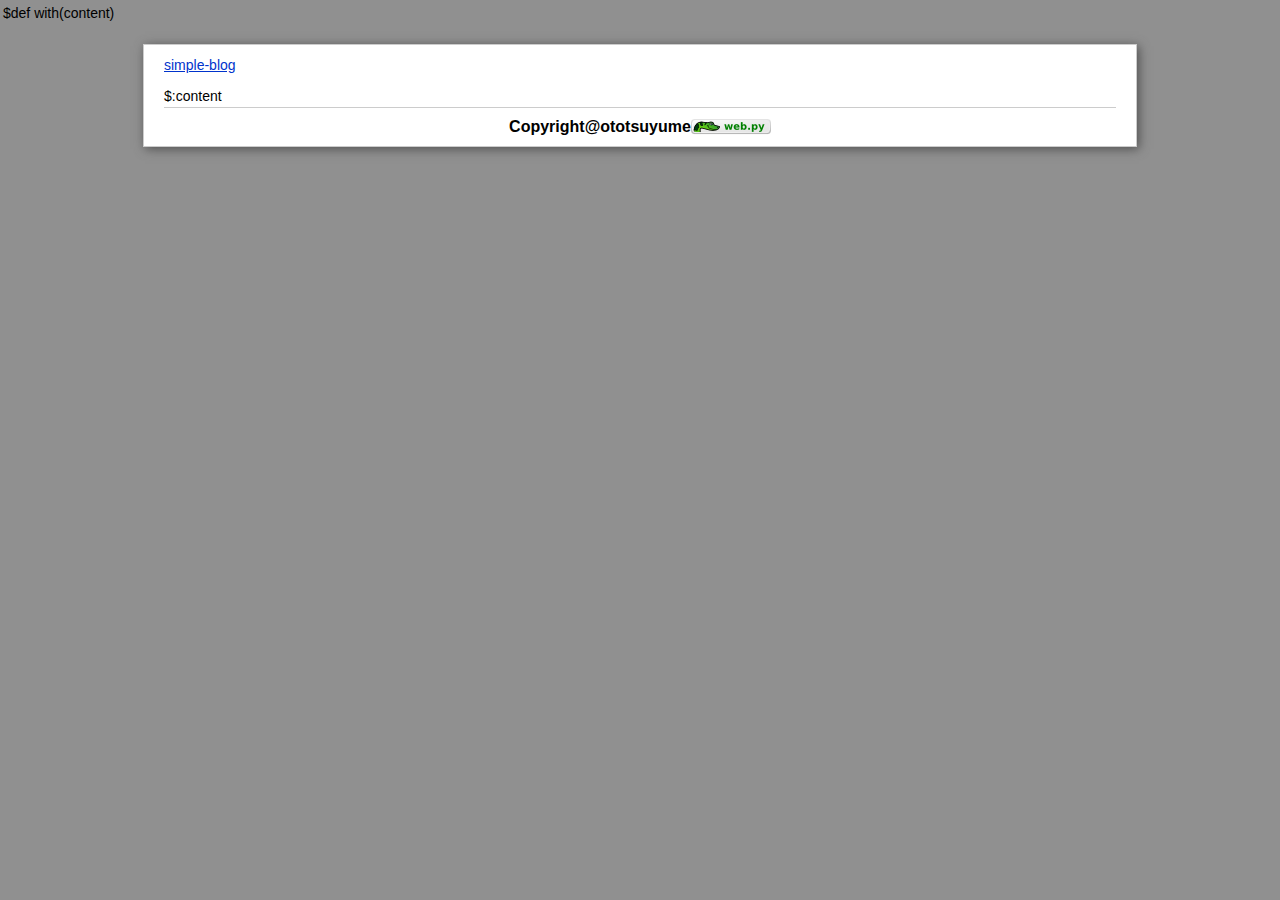
==== template/layout.html @ d746a8c4 "first commit" ====
$def with(content)
<!DOCTYPE html PUBLIC "-//W3C//DTD XHTML 1.0 Transitional//EN" "http://www.w3.org/TR/xhtml1/DTD/xhtml1-transitional.dtd">
<html xmlns="http://www.w3.org/1999/xhtml">
    <head>
        <meta http-equiv="Content-Type" content="text/html; charset=utf-8" />
        <title>ototsuyume's blog</title>
        <link href="/static/styles/reset.css" rel="stylesheet" type="text/css" />
        <link href="/static/styles/style.css" rel="stylesheet" type="text/css" />
    </head>
    <body>
        <div class="box">
            <div class="header">
                <a href="/">simple-blog</a>
            </div>
            
                $:content
            <div class="footer">
                <table id="info" width="20%">
                    <tr><td><b>Copyright@ototsuyume</b></td><td>
                            <a href="http://webpy.org"><img
                                src="/static/images/webpy_ss.png"/></a></td></tr>
                </table>
            </div>
        </div>
    </body>
</html>
---- static/styles/style.css ----
body 
{
    background:#909090;
}


textarea
{
    resize:none;
}


.header
{
    padding-bottom:10px;
}
.box
{
    margin-top:20px;
    margin-bottom:20px;
    margin-left:140px;
    margin-right:140px;
    border:1px solid #ccc;
    background-color:#fff;
    padding:10px 20px;
    -moz-box-shadow: 2px 2px 10px #505050;
    -webkit-box-shadow: 2px 2px 10px #505050;
    
}
.footer
{
    border-top:1px solid #ccc;
    padding-top:10px;
    font-size:11px;
    font-color:#eff;
}
.content
{
	min-height:200px;
}

.article
{
    margin-left:120px;
    margin-right:120px;
    padding-left:50px;
    padding-top:10px;
    padding-bottom:10px;
    padding-right:50px;
    /*background-color:#eee;*/
    border:1px solid #ccc;
    border-radius:10px;
  /*  word-break:break-all;*/
    
    -moz-box-shadow: 2px 2px 10px #909090;
    -webkit-box-shadow: 2px 2px 10px #909090;
 
}


.article a
{
    text-decoration:none;
}

.article a:visited
{

}

.article li
{
    font-size:8px;
}

.article p
{
    font-size:17px;
}

#ctag
{
    margin-right:50px;
    padding-right:50;
}

.pagecount
{
    margin-left:auto;
	margin-right:auto;
}
.commarea
{
	margin-left:120px;
    margin-right:120px;
}
.comlist
{
    border:1px solid #ccc;
    padding-left:50px;
	padding-bottom:10px;
    padding-right:50px;
	padding-top:10px;
    margin-top:10px;
    border-radius:10px;
    background-color:#fec;
    width:50%;
    word-break:break-all;
    -moz-box-shadow: 2px 2px 10px #909090;
    -webkit-box-shadow: 2px 2px 10px #909090;

}
.admincomm
{

    width:50%;
    border:1px solid #ccc;
    padding-left:50px;
    padding-right:50px;
	padding-top:10px;
	padding-bottom:10px;
    margin-top:10px;
    border-radius:10px;
    background-color:#eee;
    word-break:break-all;
    -moz-box-shadow: 2px 2px 10px #909090;
    -webkit-box-shadow: 2px 2px 10px #909090;
}
.admincomm li
{
    font-size:12px;
    font-color:#eef;
}

.admincomm p
{
    font-size:17px;
}


.comlist li
{
    font-size:12px;
    font-color:#eef;
}

.comlist p
{
    font-size:17px
}

.postc
{
    border-radius:10px;
    margin-left:120px;
    margin-right:120px;
    padding-top:auto;
    padding-left:20px;
    padding-bottom:10px;
    border:1px solid #ccc;
    background-color:#eee;
    line-height:35px;
    -moz-box-shadow: 2px 2px 10px #909090;
    -webkit-box-shadow: 2px 2px 10px #909090;
}

#info
{
    margin-left:auto;
    margin-right:auto;
}

.login
{
    
    /*margin-left: auto;
    margin-right: auto;
    */
    width:100%;
    margin:0 auto;
    margin-top:10px;
    margin-bottom:10px;
    text-align:center;
   
    line-height:35px;
}
.blurb
{
    padding-left:20px;
    padding-top:2px;
    padding-bottom:2px;
    padding-right:50px;
    background-color:#eee;
    border:1px solid #ccc;
    -moz-box-shadow: 2px 2px 10px #909090;
    -webkit-box-shadow: 2px 2px 10px #909090;
}

.blurb a
{
    text-decoration:none;
    font-size:15px;
}

.edit
{
    border-radius:10px;
    margin-left:120px;
    margin-right:120px;
    margin-top:15px;
    padding-top:15px;
    padding-left:20px;
    padding-right:20px;
    padding-bottom:10px;
    margin-bottom:10px;
    border:1px solid #ccc;
    background-color:#eee;
    line-height:35px;
    -moz-box-shadow: 2px 2px 10px #909090;
    -webkit-box-shadow: 2px 2px 10px #909090;
}

#field
{
	width:100%;
	height:800px;
}

.error
{
	text-align:center;
	margin-top:10px;
	margin-bottom:10px;
	font-family:微软雅黑;
}

.about
{
	text-align:center;
	min-height:200px;
	margin-top:10px;
	border:1px solid #ccc;
	 margin-left:120px;
    margin-right:120px;

    padding-top:10px;
    padding-bottom:10px;


    border-radius:10px;

    
    -moz-box-shadow: 2px 2px 10px #909090;
    -webkit-box-shadow: 2px 2px 10px #909090;

}

button,
textarea {
  margin: 0;
  font-size: 100%;
  vertical-align: middle;
}
button, input {
  *overflow: visible;
  line-height: normal;
}
button,
input[type="button"],
input[type="reset"],
input[type="submit"] {
  cursor: pointer;
  -webkit-appearance: button;
}
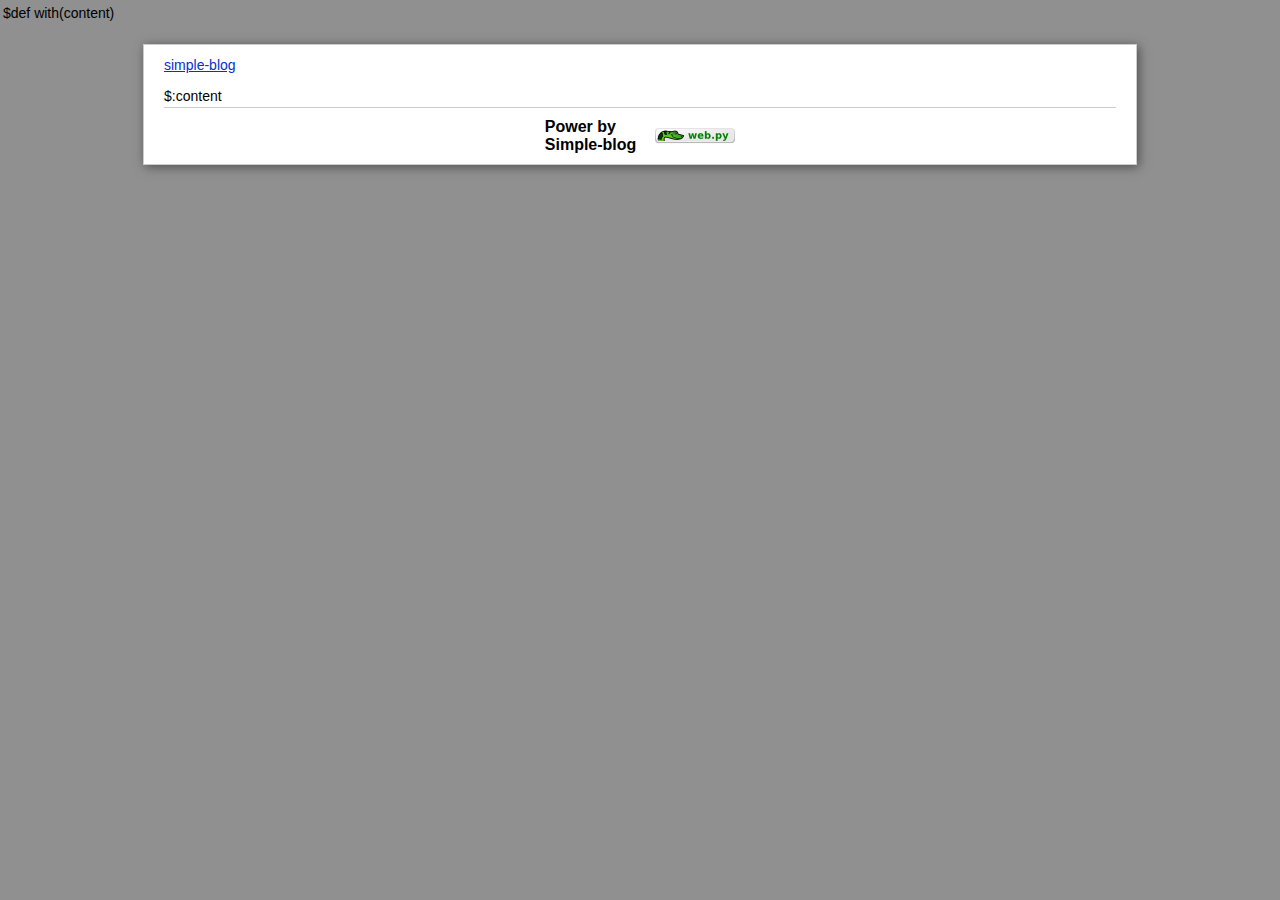
==== commit a084587f: "fix a bug in db.sql when create table" ====
--- a/template/layout.html
+++ b/template/layout.html
@@ -16,7 +16,7 @@
                 $:content
             <div class="footer">
                 <table id="info" width="20%">
-                    <tr><td><b>Copyright@ototsuyume</b></td><td>
+                    <tr><td><b>Power by Simple-blog</b></td><td>
                             <a href="http://webpy.org"><img
                                 src="/static/images/webpy_ss.png"/></a></td></tr>
                 </table>
